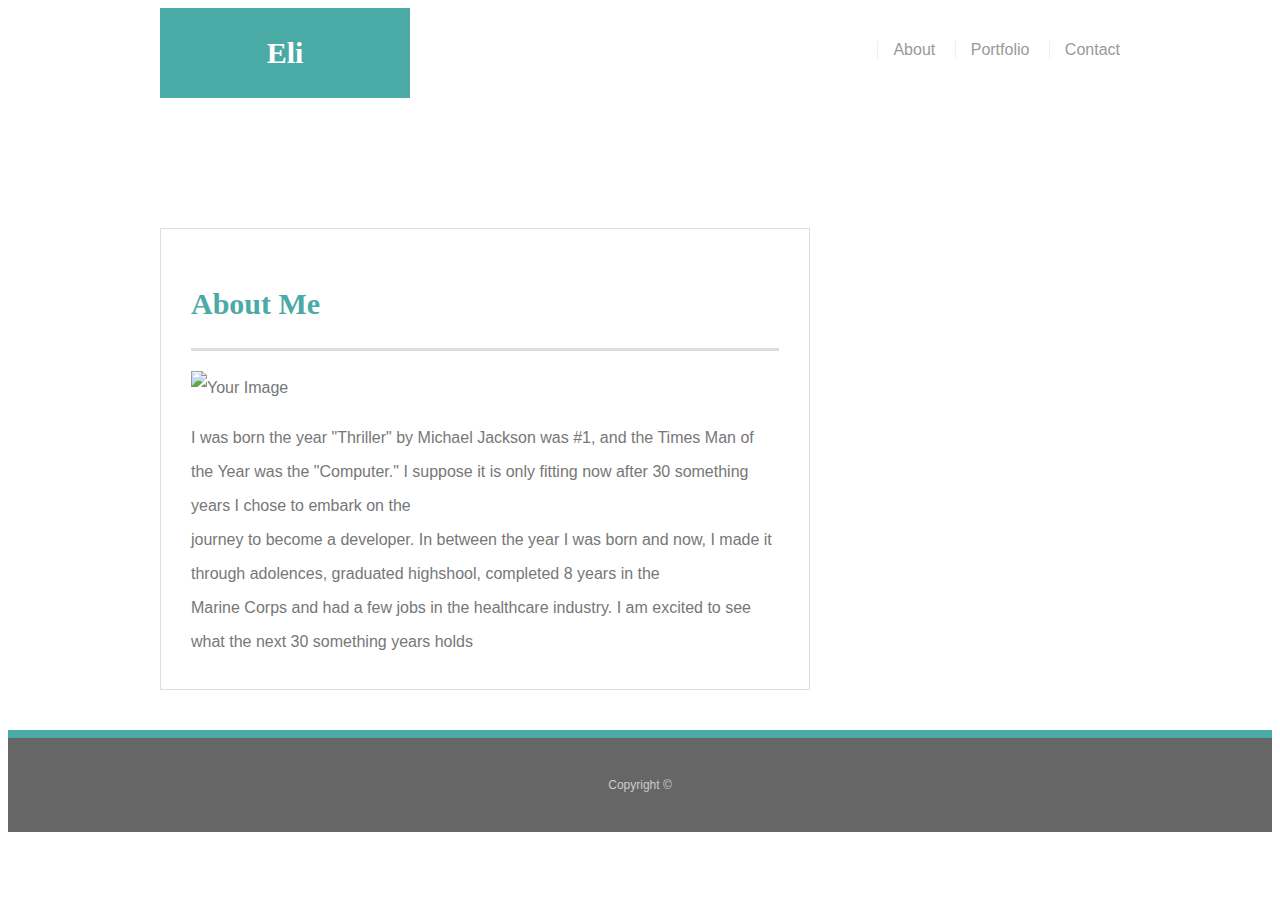
==== index.html @ da127782 "changes" ====
<!doctype html>
<html lang="en-us">

<head>
  <meta charset="UTF-8">
  <title>About | Eli </title>

  <link rel="stylesheet" href="style.css">
</head>

<body>

  <header id="masthead">
    <div class="container">
      <a href="index.html" id="logo">Eli</a>
      <nav>
        <a href="index.html">About</a>
        <a href="portfolio.html">Portfolio</a>
        <a href="contact.html">Contact</a>
      </nav>
    </div>
  </header>

  <div id="main-container" class="container">
    <section class="main-section">
      <h1>About Me</h1>

      <img src="images/me.jpg" alt="Your Image" id="Eli">

      <p>I was born the year "Thriller" by Michael Jackson was #1, and the Times Man of the Year was the "Computer." I suppose it is only fitting now after 30 something years I chose to embark on the <br>journey to become a developer.
        In between the year I was born and now, I made it through adolences, graduated highshool, completed 8 years in the <br>Marine Corps and had a few jobs in the healthcare industry. I am excited to see what the next 30 something years holds</p>

    </section>

    

  </div>

  <footer>
    <div class="container">
      Copyright &copy; 
    </div>
  </footer>
</body>

</html>
---- style.css ----
* {
    box-sizing: border-box;
}

body {
    background-color: grey
    font-size: 18px;
    line-height: 34px;
    font-family: 'arial', 'helvetica neue', helvetica,
        sans-serf;
    color: #777;
}

.container {
    width: 100%;
    max-width: 960px;
    margin: 0 auto;
    clear: both;

}
{
@media screen and (max-width: 768px)
} 
  
h1, h2, h3 p {
    margin-bottom: 20px

}

p:last-child {
    margin-bottom: 0;
}

h1, h2, h3 {
    font-family: 'Georgia', times, times new roman,
    serif;
    font-weight: 700;
    color: #4aaaa5;
}

h1 {
    font-size: 30px;
    line-height: 49px;
    border-bottom: 3px solid #ddd;
    padding-bottom: 20px;

}

h2, h3
}


/*header*/

#masterhead {
    background: #fff;
    margin: 0 0 30px;
    z-index: 99;
    color: #fff;
    overflow: auto;
    border-bottom: 2px solid #ccc;
    position: fixed;
    width: 100%;

}


#logo {
    width: 250px;
    height: 90px;
    background: #4aaaa5;
    float: left;
    font-family: 'georgia', times, times new roman,serif;
    text-align: center;
    line-height: 90px;
    color: #fff;
    font-weight: 700;
    font-size: 30px;
    text-decoration: none;
}

nav {
    float: right;
    margin-top: 25px;

}
nav a {
    color: #999;
    text-decoration: none;
    margin-left: 15px;
    display: inline-block;
    border-left: 1px solid #efefef;
    padding-left: 15px;
    line-height: 18px;

}
nav a:first-child {
    border-left: 0none;
}
#main-container {
    padding-top: 130px;
}

{
@media screen and (max-width: 768px)
}
.main-section {
    background: #fff;
    padding: 30px;
    margin: 0 0 40px 0;
    width: 100%;
    max-width: 650px;
    float: left;
    border: 1px solid #ddd;

}
.auth-image {
    width: 200px;
    height: auto;
    margin-top: 10px;
    float: left;
    margin-right: 25px;
}

 .sidebar {
    background: #fff;
    padding: 30px;
    width: 100%;
    max-width: 270px;
    float: right;
    border: 1px solid #ddd;
    margin-bottom: 20px;
}

footer {
    background: #666;
    color: #fff;
    padding: 30px 0;
    clear: both;
    border-top: 8px solid #4aaaa5;
    color: #ccc;
    font-size: 12px;
    text-align: center;


}
.work {
    width: auto;
    overflow: auto;
    position: relative;
    float: left;
    margin: 30px 0 25px;
}
.work:nth-child(even) {
    margin-right:40px;
}
.work img {
    width: 100%;
    border: 0 none;
    opacity: .8;
}
{
@media screen and (max-width: 768px) 
}
  
.work h3 {
    border-bottom: 0;
    background: #4aaaa5;
    color: #fff;
    text-align: center;
    position: absolute;
    bottom: 20px;
    padding: 15px;
    width: 100%;
    line-height: 15px;
    margin-bottom: 0;
    font-weight: 300;
}
#contact-form ul {
    margin-bottom: 20px;

}
#contact-form li {
    margin-bottom: 10px;
}

label,
input[type=text],
input[type=email],
textarea {
    display: block;
    width: 100%;

}
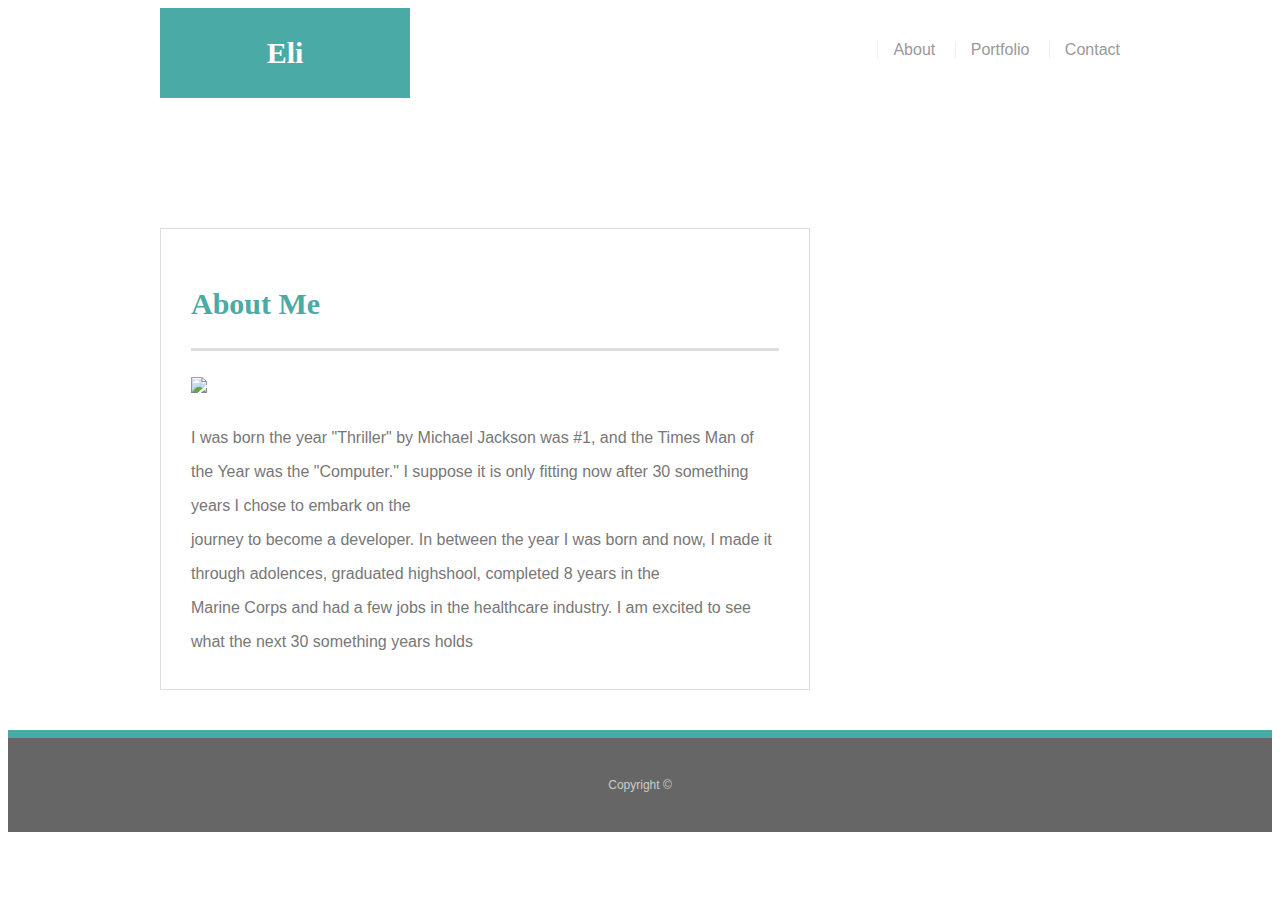
==== commit d13bf1b6: "update" ====
--- a/index.html
+++ b/index.html
@@ -25,7 +25,7 @@
     <section class="main-section">
       <h1>About Me</h1>
 
-      <img src="images/me.jpg" alt="Your Image" id="Eli">
+      <img src="https://avatars1.githubusercontent.com/u/36216630?s=400&u=b5ab974a854c253170b253bdc3a245f4375626f4&v=4">
 
       <p>I was born the year "Thriller" by Michael Jackson was #1, and the Times Man of the Year was the "Computer." I suppose it is only fitting now after 30 something years I chose to embark on the <br>journey to become a developer.
         In between the year I was born and now, I made it through adolences, graduated highshool, completed 8 years in the <br>Marine Corps and had a few jobs in the healthcare industry. I am excited to see what the next 30 something years holds</p>
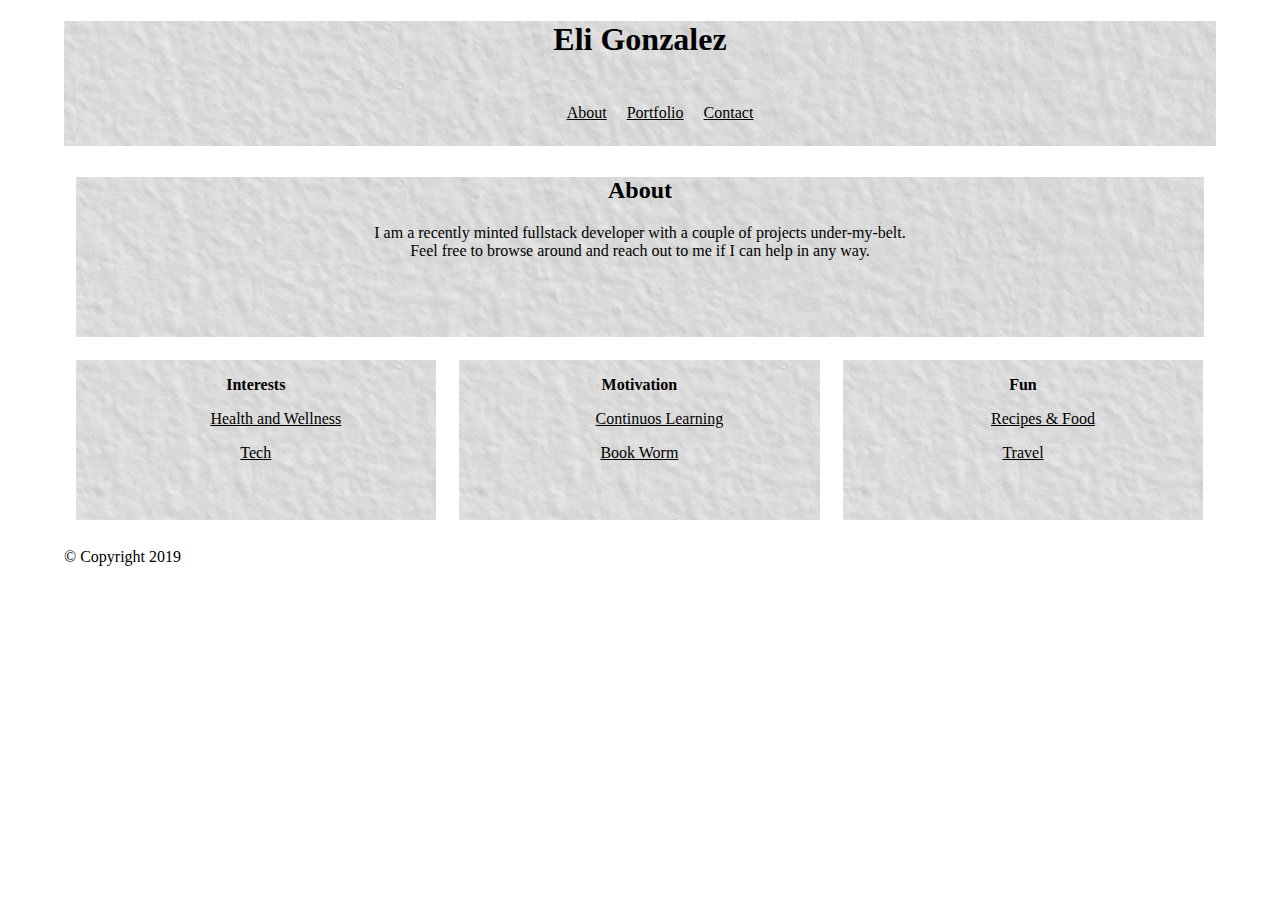
==== commit 47e5dbb1: "update" ====
--- a/index.html
+++ b/index.html
@@ -1,46 +1,53 @@
-<!doctype html>
-<html lang="en-us">
+<!DOCTYPE html>
+<html lang="en">
+<head>
+    <meta charset="UTF-8">
+    <meta name="viewport" content="width=device-width, initial-scale=1.0">
+    <meta http-equiv="X-UA-Compatible" content="ie=edge">
+    <link rel="stylesheet" type="text/css" media="screen" href="style.css">
+    <title>Portfolio Index</title>
+</head>
+<body>
+    <div id= "header">
+        <h1>Eli Gonzalez</h1>
+        <div id="nav">
+            <ul>
+                <li><a class="link" href="index.html">About</a></li>
+                <li><a class="link" href="portfolio.html">Portfolio</a></li>
+                <!--li><a class="link" href="blog.html">Blog</a></li>-->
+                <li><a class="link" href="contact.html">Contact</a></li>
+            </ul>
+        </div>
+    </div>
+    <div id="content">
+        <div id="feature">
+            <h2>About</h2>
+            <p>I am a recently minted  fullstack developer with a couple of projects under-my-belt. <br> Feel free to browse around and reach out to me if I can help in any way. </p>
+        </div>
+        <div class="interest column1">
+            <p><b>Interests</b>
+                <ul>
+                    <li><a class="link"  href="https://www.amjmed.com/" target="_blank">Health and Wellness</a></li></ul>
+                    </li><a class="link" href="https://www.technologyreview.com/" target="_blank">Tech</a></li></p>
+                    
+                 </div>
 
-<head>
-  <meta charset="UTF-8">
-  <title>About | Eli </title>
-
-  <link rel="stylesheet" href="style.css">
-</head>
-
-<body>
-
-  <header id="masthead">
-    <div class="container">
-      <a href="index.html" id="logo">Eli</a>
-      <nav>
-        <a href="index.html">About</a>
-        <a href="portfolio.html">Portfolio</a>
-        <a href="contact.html">Contact</a>
-      </nav>
+    <div class="interest column2">
+        <p><b>Motivation</b></p>
+        <ul>
+            <li><a class="link" href="https://www.edx.org/" target="_blank">Continuos Learning</a></li></ul>
+            <li><a class="link" href="http://www.bibliomania.com/" target="_blank">Book Worm</a></li></p>
+        
     </div>
-  </header>
-
-  <div id="main-container" class="container">
-    <section class="main-section">
-      <h1>About Me</h1>
-
-      <img src="https://avatars1.githubusercontent.com/u/36216630?s=400&u=b5ab974a854c253170b253bdc3a245f4375626f4&v=4">
-
-      <p>I was born the year "Thriller" by Michael Jackson was #1, and the Times Man of the Year was the "Computer." I suppose it is only fitting now after 30 something years I chose to embark on the <br>journey to become a developer.
-        In between the year I was born and now, I made it through adolences, graduated highshool, completed 8 years in the <br>Marine Corps and had a few jobs in the healthcare industry. I am excited to see what the next 30 something years holds</p>
-
-    </section>
-
-    
-
-  </div>
-
-  <footer>
-    <div class="container">
-      Copyright &copy; 
+    <div class="interest column3">
+        <p><b>Fun</b></p>
+        <ul>
+            <li><a class="link" href="https://www.nytimes.com/section/food" target="_blank">Recipes & Food</a></li></ul>
+            </li><a class="link"  href="https://www.nationalgeographic.com/" target="_blank">Travel</a></li></div><p>
     </div>
-  </footer>
+     
+        <p>&copy; Copyright 2019</p>
+        </div>
+    </div>
 </body>
-
-</html>
+</html>--- a/style.css
+++ b/style.css
@@ -1,194 +1,93 @@
-* {
-    box-sizing: border-box;
-}
 
 body {
-    background-color: grey
-    font-size: 18px;
-    line-height: 34px;
-    font-family: 'arial', 'helvetica neue', helvetica,
-        sans-serf;
-    color: #777;
-}
-
-.container {
-    width: 100%;
-    max-width: 960px;
-    margin: 0 auto;
-    clear: both;
-
-}
-{
-@media screen and (max-width: 768px)
-} 
-  
-h1, h2, h3 p {
-    margin-bottom: 20px
-
-}
-
-p:last-child {
-    margin-bottom: 0;
-}
-
-h1, h2, h3 {
-    font-family: 'Georgia', times, times new roman,
-    serif;
-    font-weight: 700;
-    color: #4aaaa5;
-}
-
-h1 {
-    font-size: 30px;
-    line-height: 49px;
-    border-bottom: 3px solid #ddd;
-    padding-bottom: 20px;
-
-}
-
-h2, h3
+	width: 90%;
+	margin: 0 auto;
+	background-image: url("https://cdn.pixabay.com/photo/2014/09/24/16/28/bricks-459299_960_720.jpg");
+    background-size: 50%;
+	font-family: 'Times New Roman', Times, serif;
 }
 
 
-/*header*/
 
-#masterhead {
-    background: #fff;
-    margin: 0 0 30px;
-    z-index: 99;
-    color: #fff;
-    overflow: auto;
-    border-bottom: 2px solid #ccc;
-    position: fixed;
-    width: 100%;
+
+.jumbotron {
+	background-image: url("images/cement.jpg");
 
 }
 
 
-#logo {
-    width: 250px;
-    height: 90px;
-    background: #4aaaa5;
-    float: left;
-    font-family: 'georgia', times, times new roman,serif;
-    text-align: center;
-    line-height: 90px;
-    color: #fff;
-    font-weight: 700;
-    font-size: 30px;
-    text-decoration: none;
+	#header {
+	text-align: center;
+	background-image: url("images/cement.jpg");
+	
+	}
+
+	.link {
+		color: black
+	}
+	
+
+#content {
+	overflow: auto;
+	text-align: center;
+	
+
 }
 
-nav {
-    float: right;
-    margin-top: 25px;
+#nav, #feature, #footer {
+	margin: 1%;
+	background-image: url("images/cement.jpg");
+}
+.column1, .column2, .column3 {
+	width: 31.3%;
+	float: left;
+	margin: 1%;
+	background-image: url("images/cement.jpg");
+}
+.column3 {
+	margin-right: 0%;
+}
+
+.image {
+	 align: center;
+}
+
+
+li {
+	display: inline;
+	padding: 0.5em;
 
 }
-nav a {
-    color: #999;
-    text-decoration: none;
-    margin-left: 15px;
-    display: inline-block;
-    border-left: 1px solid #efefef;
-    padding-left: 15px;
-    line-height: 18px;
-
-}
-nav a:first-child {
-    border-left: 0none;
-}
-#main-container {
-    padding-top: 130px;
+#nav, #footer {
+	background-color: #efefef;
+	padding: 0.5em 0;
 }
 
-{
-@media screen and (max-width: 768px)
-}
-.main-section {
-    background: #fff;
-    padding: 30px;
-    margin: 0 0 40px 0;
-    width: 100%;
-    max-width: 650px;
-    float: left;
-    border: 1px solid #ddd;
 
-}
-.auth-image {
-    width: 200px;
-    height: auto;
-    margin-top: 10px;
-    float: left;
-    margin-right: 25px;
+#feature, .interest {
+	height: 10em;
+	margin-bottom: lem;
+	background-color: #efefef;
 }
 
- .sidebar {
-    background: #fff;
-    padding: 30px;
-    width: 100%;
-    max-width: 270px;
-    float: right;
-    border: 1px solid #ddd;
-    margin-bottom: 20px;
+ .project {
+	height: 10em;
+	margin-bottom: lem;
+	background-color: #efefef;
 }
 
-footer {
-    background: #666;
-    color: #fff;
-    padding: 30px 0;
-    clear: both;
-    border-top: 8px solid #4aaaa5;
-    color: #ccc;
-    font-size: 12px;
-    text-align: center;
 
 
-}
-.work {
-    width: auto;
-    overflow: auto;
-    position: relative;
-    float: left;
-    margin: 30px 0 25px;
-}
-.work:nth-child(even) {
-    margin-right:40px;
-}
-.work img {
-    width: 100%;
-    border: 0 none;
-    opacity: .8;
-}
-{
-@media screen and (max-width: 768px) 
-}
-  
-.work h3 {
-    border-bottom: 0;
-    background: #4aaaa5;
-    color: #fff;
-    text-align: center;
-    position: absolute;
-    bottom: 20px;
-    padding: 15px;
-    width: 100%;
-    line-height: 15px;
-    margin-bottom: 0;
-    font-weight: 300;
-}
-#contact-form ul {
-    margin-bottom: 20px;
-
-}
-#contact-form li {
-    margin-bottom: 10px;
+.column4, .column5, .column, .column7, .column8, .column9 {
+	width: 20%;
+	float: left;
+	margin: 1%;
+	background-image: url("images/cement.jpg");
 }
 
-label,
-input[type=text],
-input[type=email],
-textarea {
-    display: block;
-    width: 100%;
-
-}+	
+	 .project {
+		height: 10em;
+		margin-bottom: 2em;
+		background-color: #efefef;
+	 }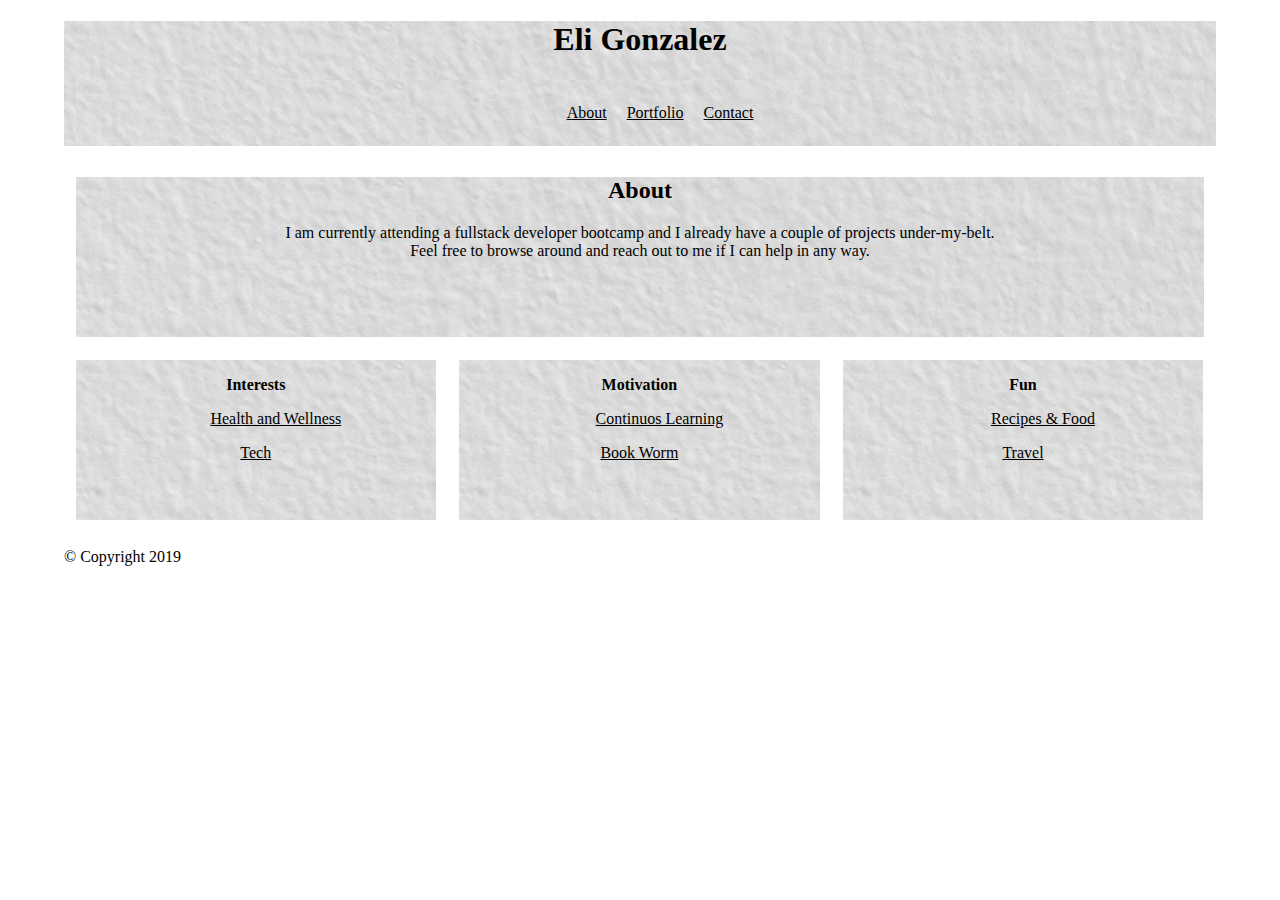
==== commit 2c7a983d: "update" ====
--- a/index.html
+++ b/index.html
@@ -22,7 +22,7 @@
     <div id="content">
         <div id="feature">
             <h2>About</h2>
-            <p>I am a recently minted  fullstack developer with a couple of projects under-my-belt. <br> Feel free to browse around and reach out to me if I can help in any way. </p>
+            <p>I am currently attending a fullstack developer bootcamp and I already have a couple of projects under-my-belt. <br> Feel free to browse around and reach out to me if I can help in any way. </p>
         </div>
         <div class="interest column1">
             <p><b>Interests</b>
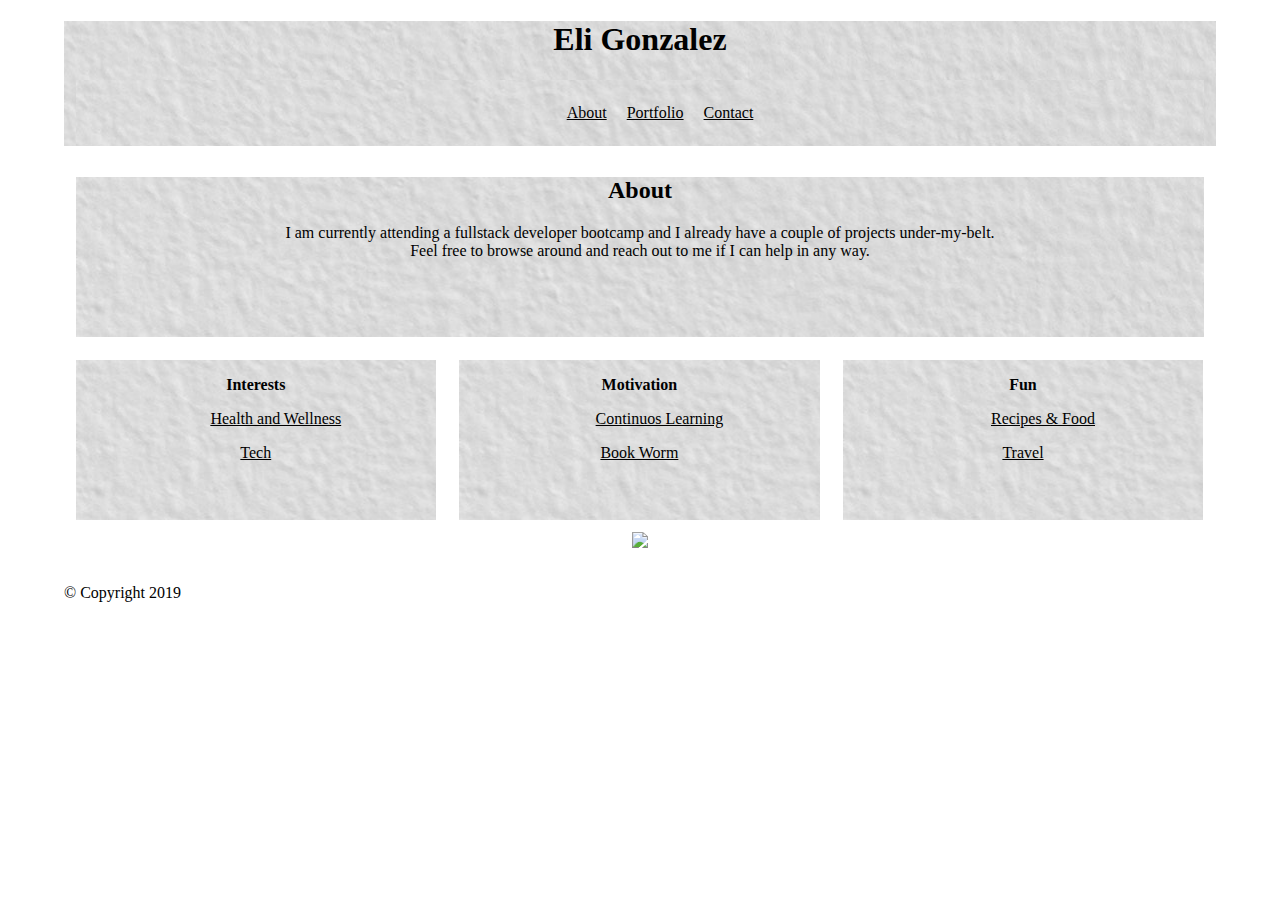
==== commit b4c894e1: "update" ====
--- a/index.html
+++ b/index.html
@@ -23,6 +23,7 @@
         <div id="feature">
             <h2>About</h2>
             <p>I am currently attending a fullstack developer bootcamp and I already have a couple of projects under-my-belt. <br> Feel free to browse around and reach out to me if I can help in any way. </p>
+            
         </div>
         <div class="interest column1">
             <p><b>Interests</b>
@@ -44,6 +45,7 @@
         <ul>
             <li><a class="link" href="https://www.nytimes.com/section/food" target="_blank">Recipes & Food</a></li></ul>
             </li><a class="link"  href="https://www.nationalgeographic.com/" target="_blank">Travel</a></li></div><p>
+                <p><img src="https://avatars1.githubusercontent.com/u/36216630?s=400&u=b5ab974a854c253170b253bdc3a245f4375626f4&v=4"></p>
     </div>
      
         <p>&copy; Copyright 2019</p>
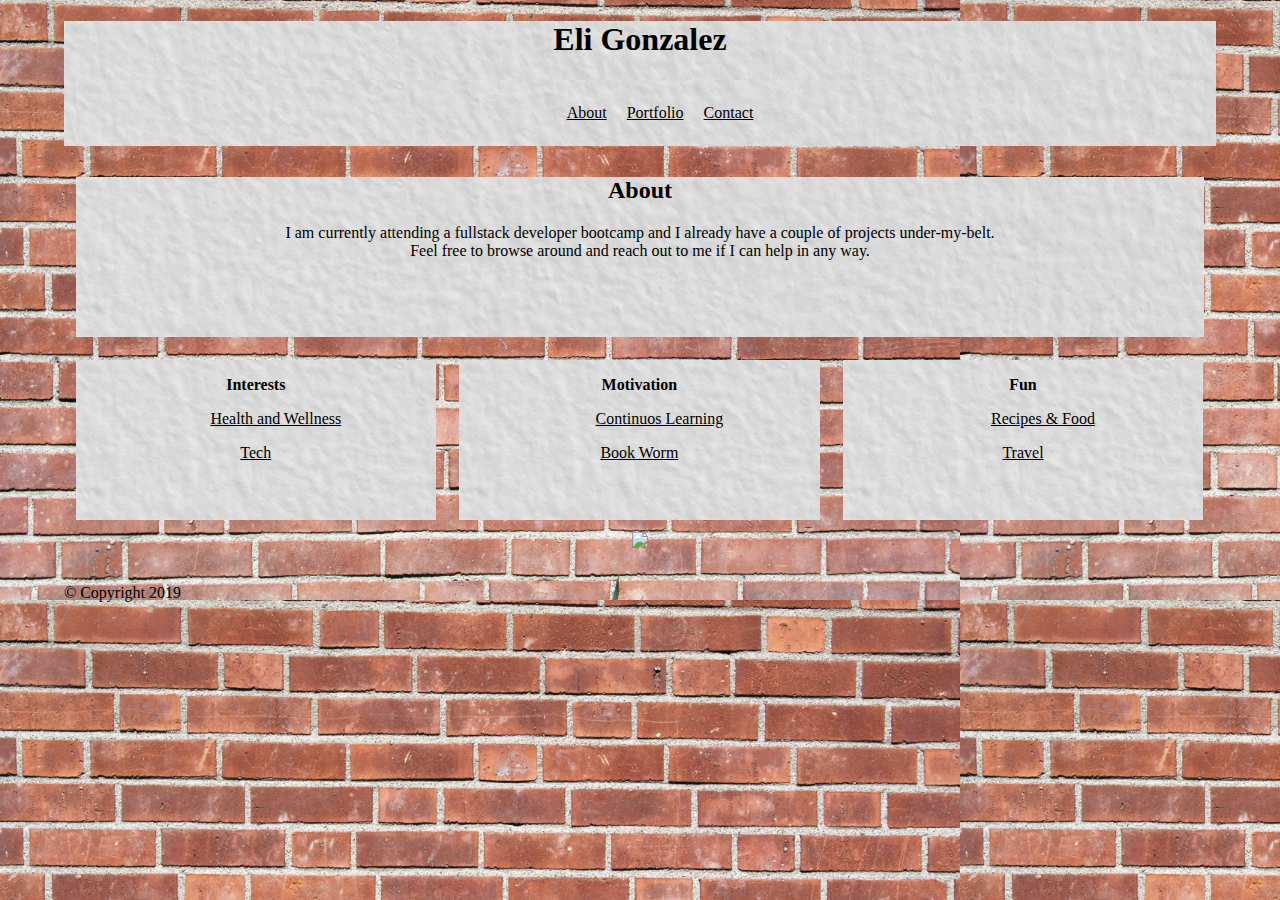
==== commit aac3e518: "update" ====
--- a/index.html
+++ b/index.html
@@ -21,7 +21,7 @@
     </div>
     <div id="content">
         <div id="feature">
-            <h2>About</h2>
+            <h2>About</h2>          
             <p>I am currently attending a fullstack developer bootcamp and I already have a couple of projects under-my-belt. <br> Feel free to browse around and reach out to me if I can help in any way. </p>
             
         </div>
--- a/style.css
+++ b/style.css
@@ -2,8 +2,8 @@
 body {
 	width: 90%;
 	margin: 0 auto;
-	background-image: url("https://cdn.pixabay.com/photo/2014/09/24/16/28/bricks-459299_960_720.jpg");
-    background-size: 50%;
+	background-image: url(/images/brick.jpg);
+    background-size: 75%;
 	font-family: 'Times New Roman', Times, serif;
 }
 
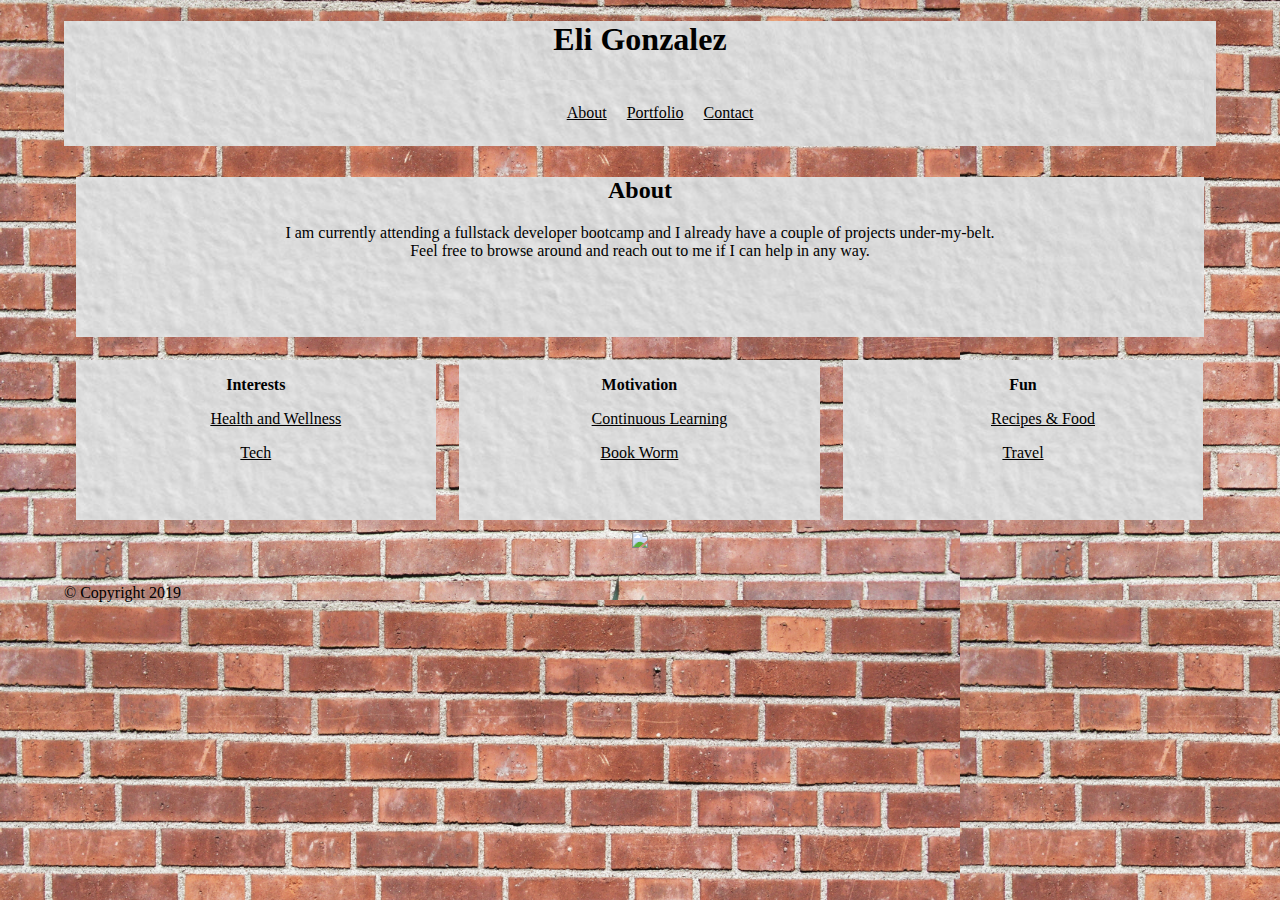
==== commit cb23e5e4: "update" ====
--- a/index.html
+++ b/index.html
@@ -36,7 +36,7 @@
     <div class="interest column2">
         <p><b>Motivation</b></p>
         <ul>
-            <li><a class="link" href="https://www.edx.org/" target="_blank">Continuos Learning</a></li></ul>
+            <li><a class="link" href="https://www.edx.org/" target="_blank">Continuous Learning</a></li></ul>
             <li><a class="link" href="http://www.bibliomania.com/" target="_blank">Book Worm</a></li></p>
         
     </div>
